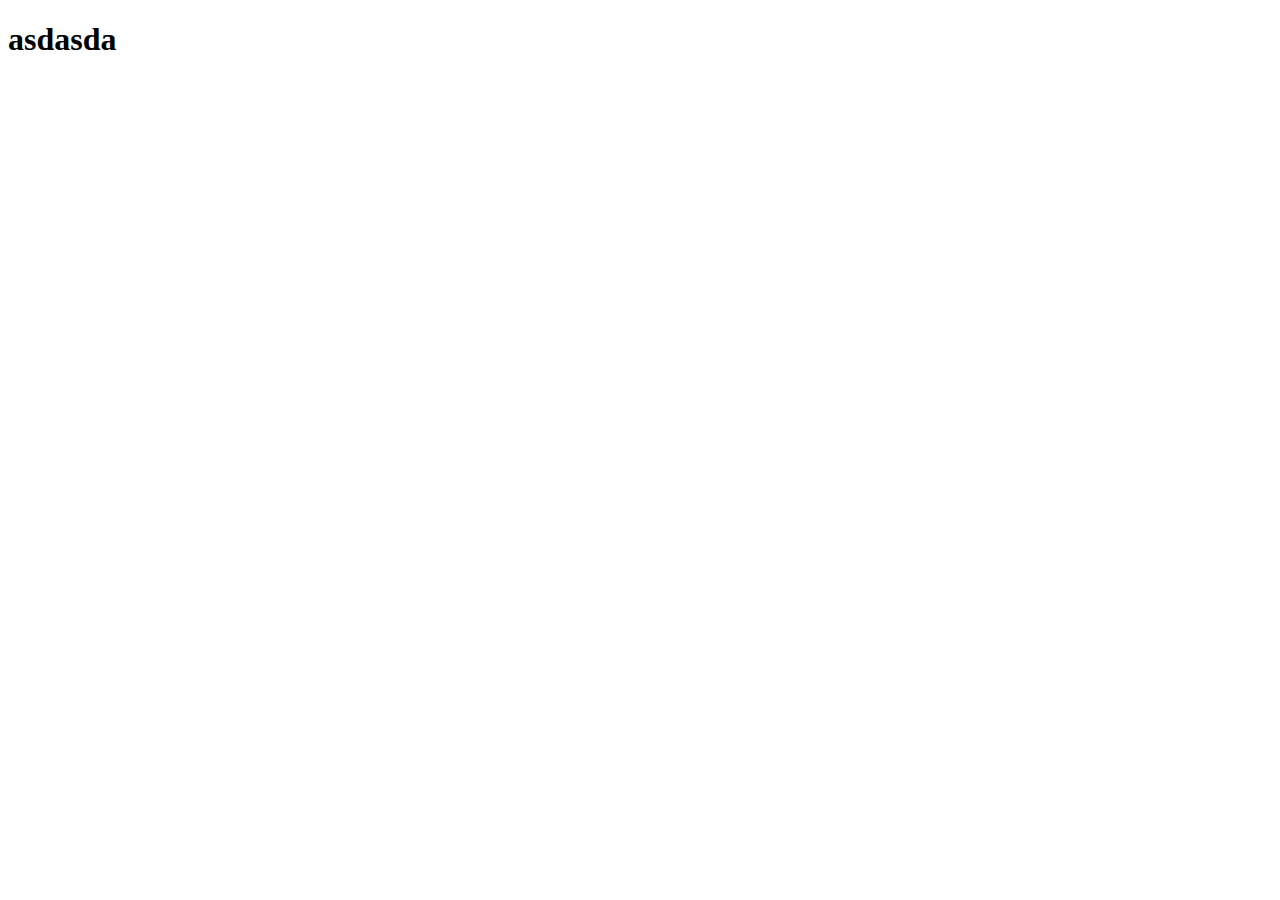
==== index.html @ 2ac39308 "Ovo je test gita add i commit" ====
<!DOCTYPE html>
<html lang="en">
<head>
    <meta charset="UTF-8">
    <meta http-equiv="X-UA-Compatible" content="IE=edge">
    <meta name="viewport" content="width=device-width, initial-scale=1.0">
    <title>Document</title>
</head>
<body>
    <h1>asdasda</h1>
</body>
</html>
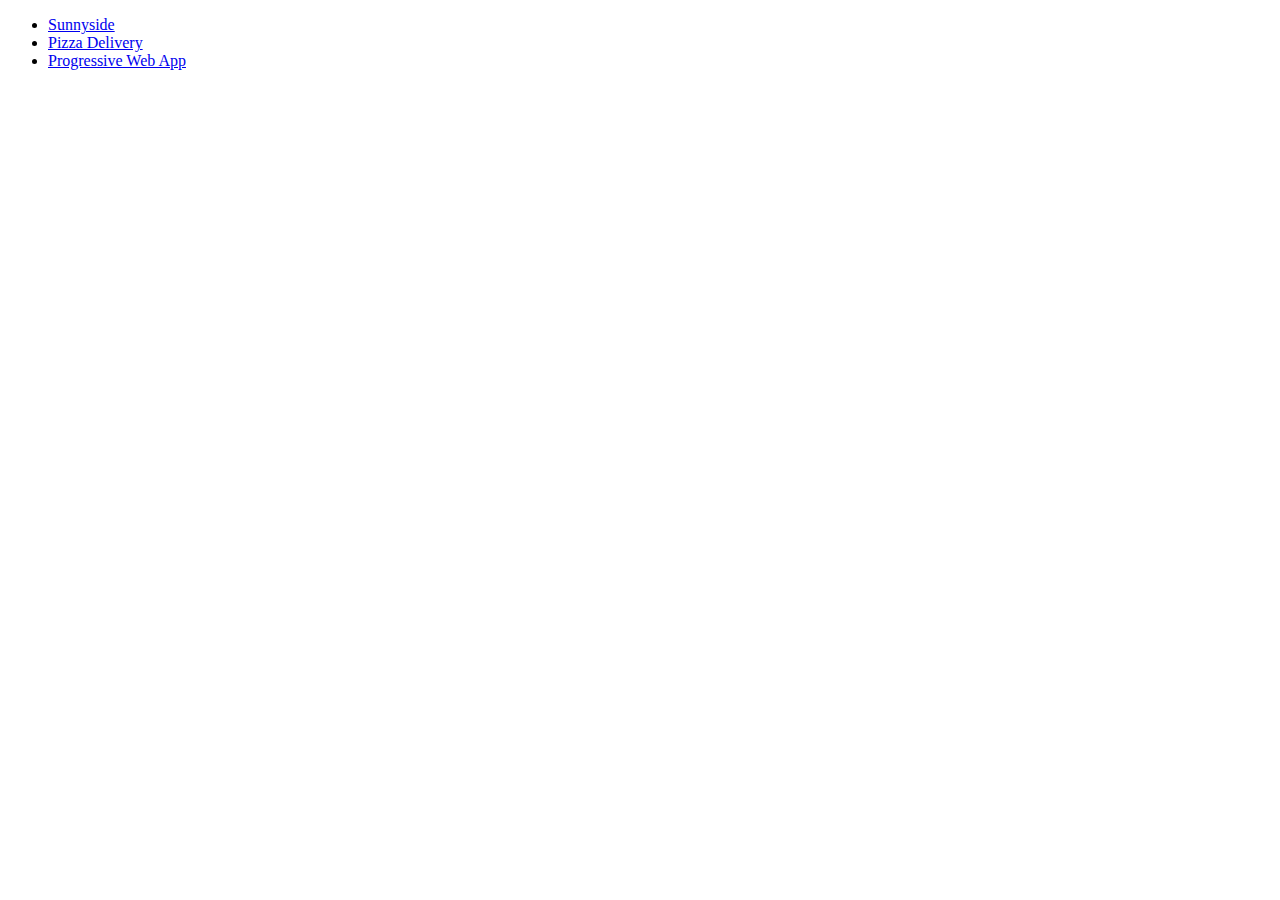
==== commit 5eb02492: "update v1.0" ====
--- a/index.html
+++ b/index.html
@@ -1,12 +1,16 @@
 <!DOCTYPE html>
 <html lang="en">
-<head>
-    <meta charset="UTF-8">
-    <meta http-equiv="X-UA-Compatible" content="IE=edge">
-    <meta name="viewport" content="width=device-width, initial-scale=1.0">
+  <head>
+    <meta charset="UTF-8" />
+    <meta http-equiv="X-UA-Compatible" content="IE=edge" />
+    <meta name="viewport" content="width=device-width, initial-scale=1.0" />
     <title>Document</title>
-</head>
-<body>
-    <h1>asdasda</h1>
-</body>
-</html>+  </head>
+  <body>
+    <ul>
+      <li><a href="sunnyside-agency-landing-page-main/">Sunnyside</a></li>
+      <li><a href="Pizza Delivery new/">Pizza Delivery</a></li>
+      <li><a href="PWA/">Progressive Web App</a></li>
+    </ul>
+  </body>
+</html>
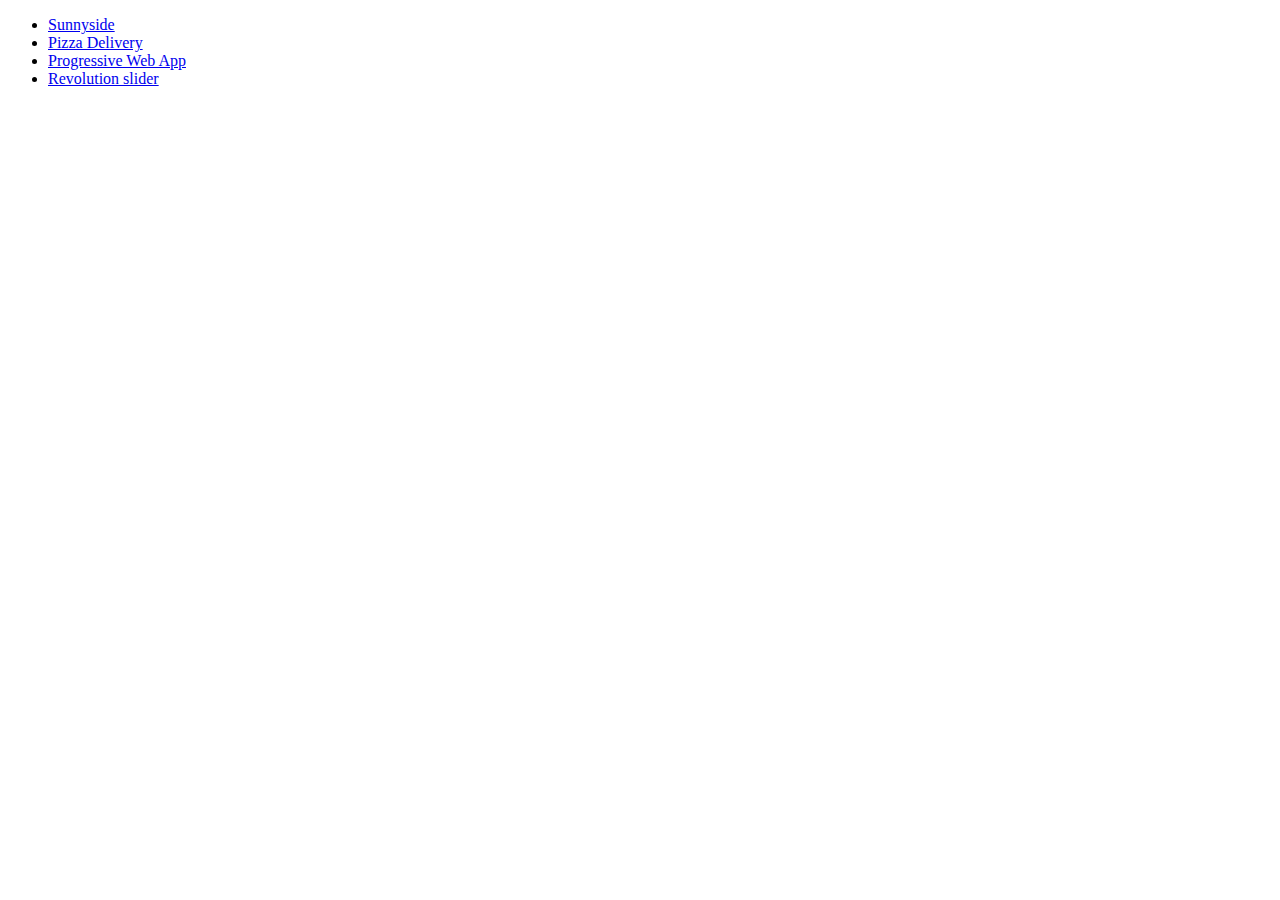
==== commit 2bcbaaa1: "Added revolution slider" ====
--- a/index.html
+++ b/index.html
@@ -11,6 +11,7 @@
       <li><a href="sunnyside-agency-landing-page-main/">Sunnyside</a></li>
       <li><a href="Pizza Delivery new/">Pizza Delivery</a></li>
       <li><a href="PWA/">Progressive Web App</a></li>
+      <li><a href="revolution-slider-for-niels">Revolution slider</a></li>
     </ul>
   </body>
 </html>
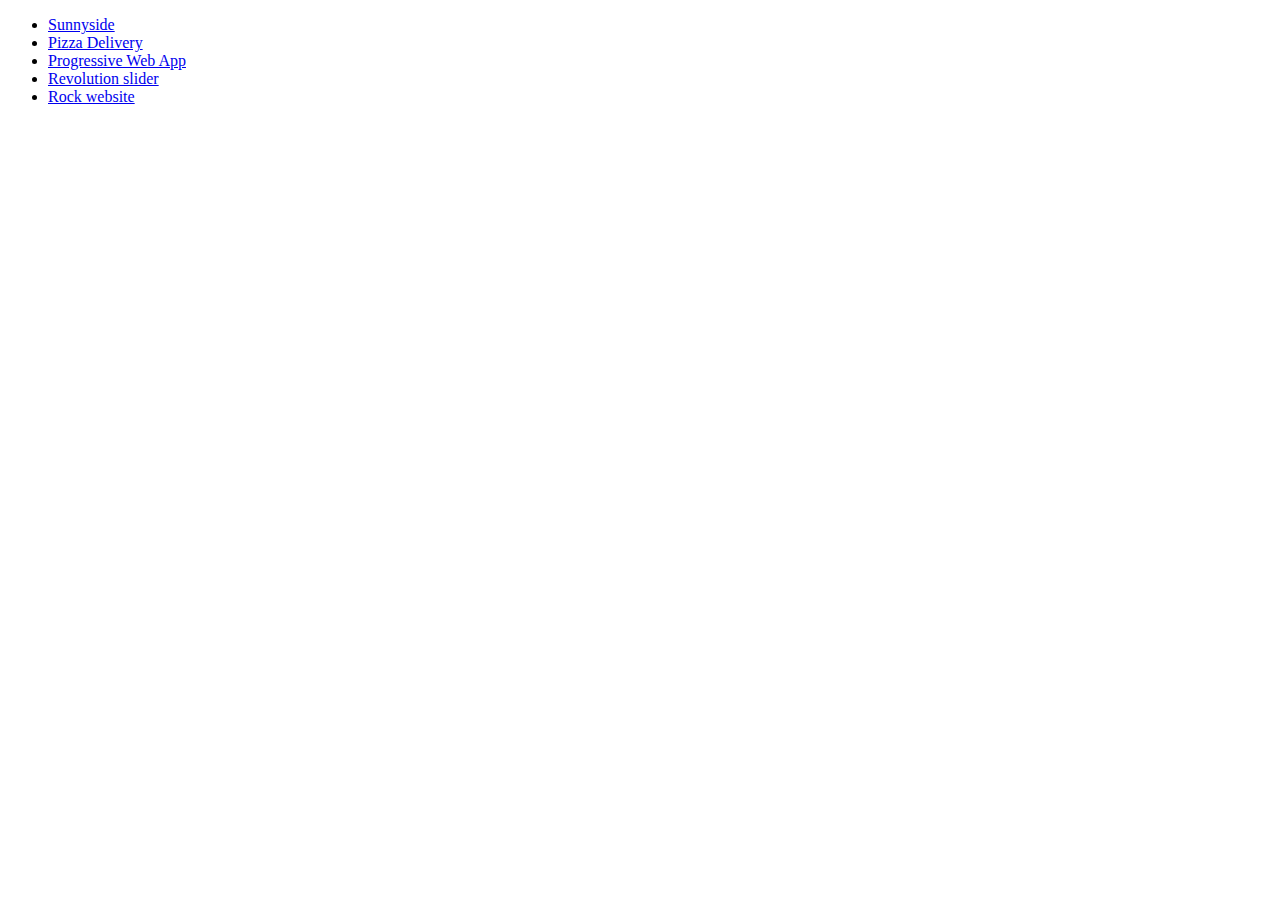
==== commit 41d20ec7: "Update index.html" ====
--- a/index.html
+++ b/index.html
@@ -12,6 +12,7 @@
       <li><a href="Pizza Delivery new/">Pizza Delivery</a></li>
       <li><a href="PWA/">Progressive Web App</a></li>
       <li><a href="revolution-slider-for-niels">Revolution slider</a></li>
+      <li><a href="oblutak-vjezba">Rock website</a></li>
     </ul>
   </body>
 </html>
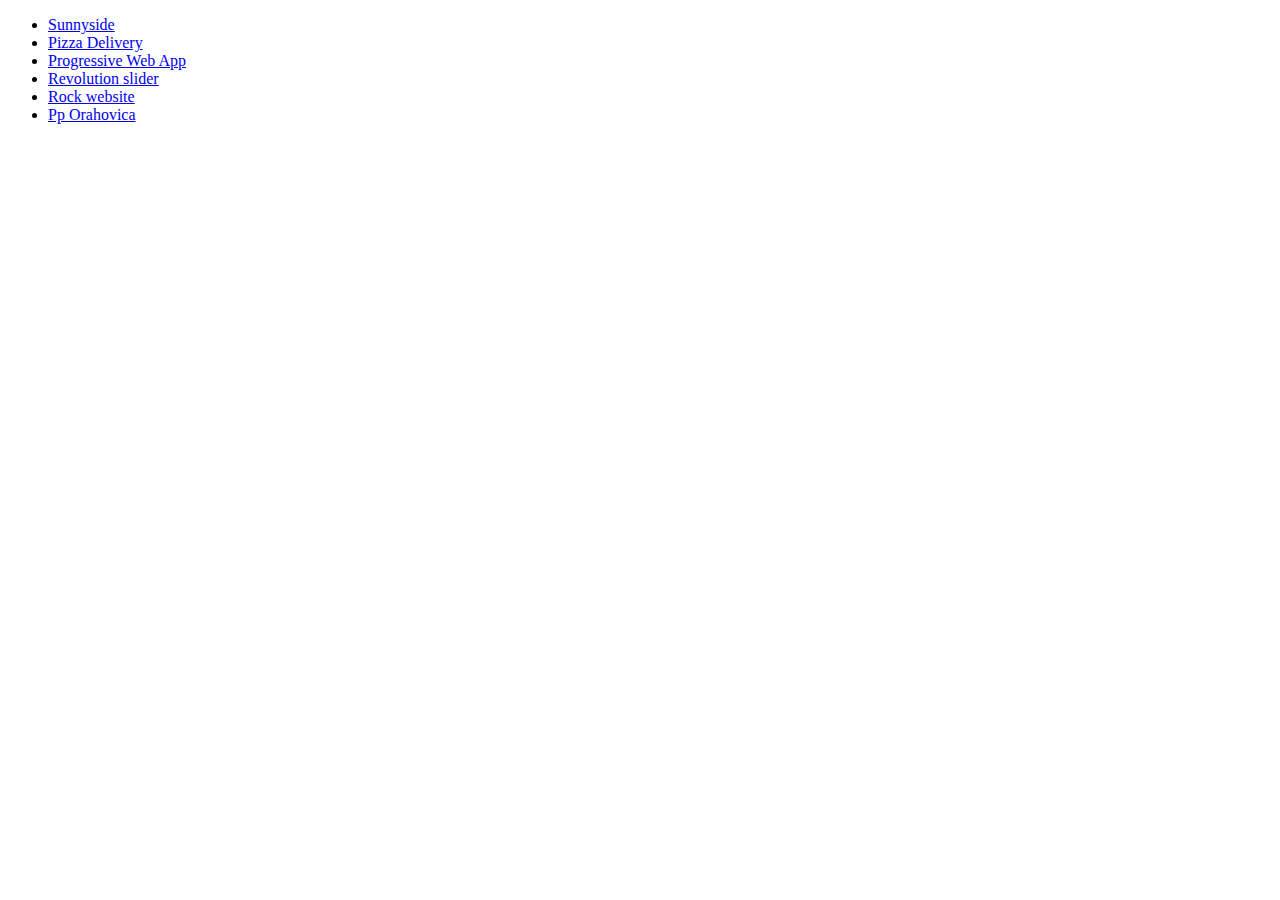
==== commit d19ad31f: "Update index.html" ====
--- a/index.html
+++ b/index.html
@@ -13,6 +13,7 @@
       <li><a href="PWA/">Progressive Web App</a></li>
       <li><a href="revolution-slider-for-niels">Revolution slider</a></li>
       <li><a href="oblutak-vjezba">Rock website</a></li>
+      <li><a href="pporahovica-clone">Pp Orahovica</a></li>
     </ul>
   </body>
 </html>
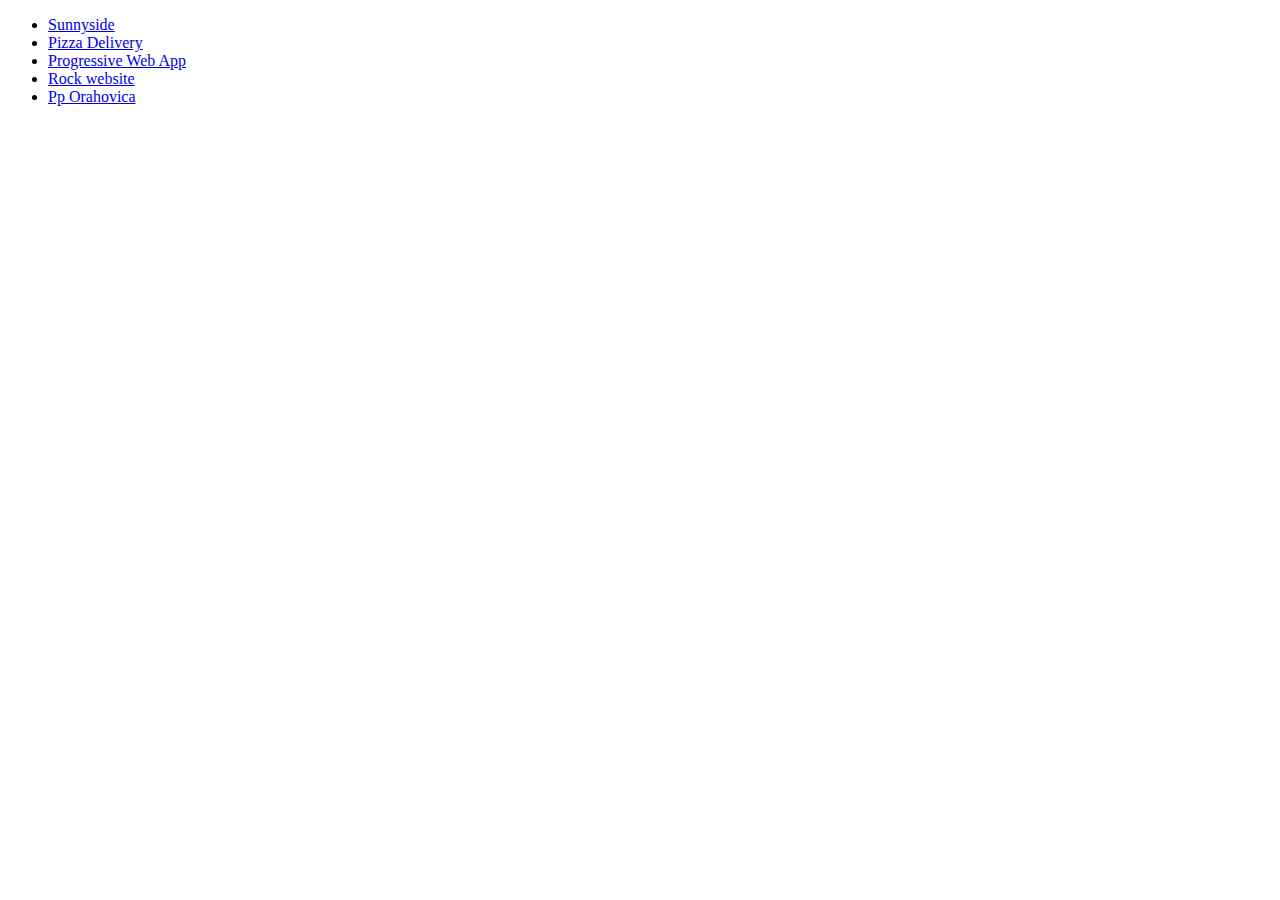
==== commit 2b363d01: "Update index.html" ====
--- a/index.html
+++ b/index.html
@@ -11,9 +11,8 @@
       <li><a href="sunnyside-agency-landing-page-main/">Sunnyside</a></li>
       <li><a href="Pizza Delivery new/">Pizza Delivery</a></li>
       <li><a href="PWA/">Progressive Web App</a></li>
-      <li><a href="revolution-slider-for-niels">Revolution slider</a></li>
       <li><a href="oblutak-vjezba">Rock website</a></li>
-      <li><a href="pporahovica-clone">Pp Orahovica</a></li>
+      <li><a href="pporahovica clone">Pp Orahovica</a></li>
     </ul>
   </body>
 </html>
